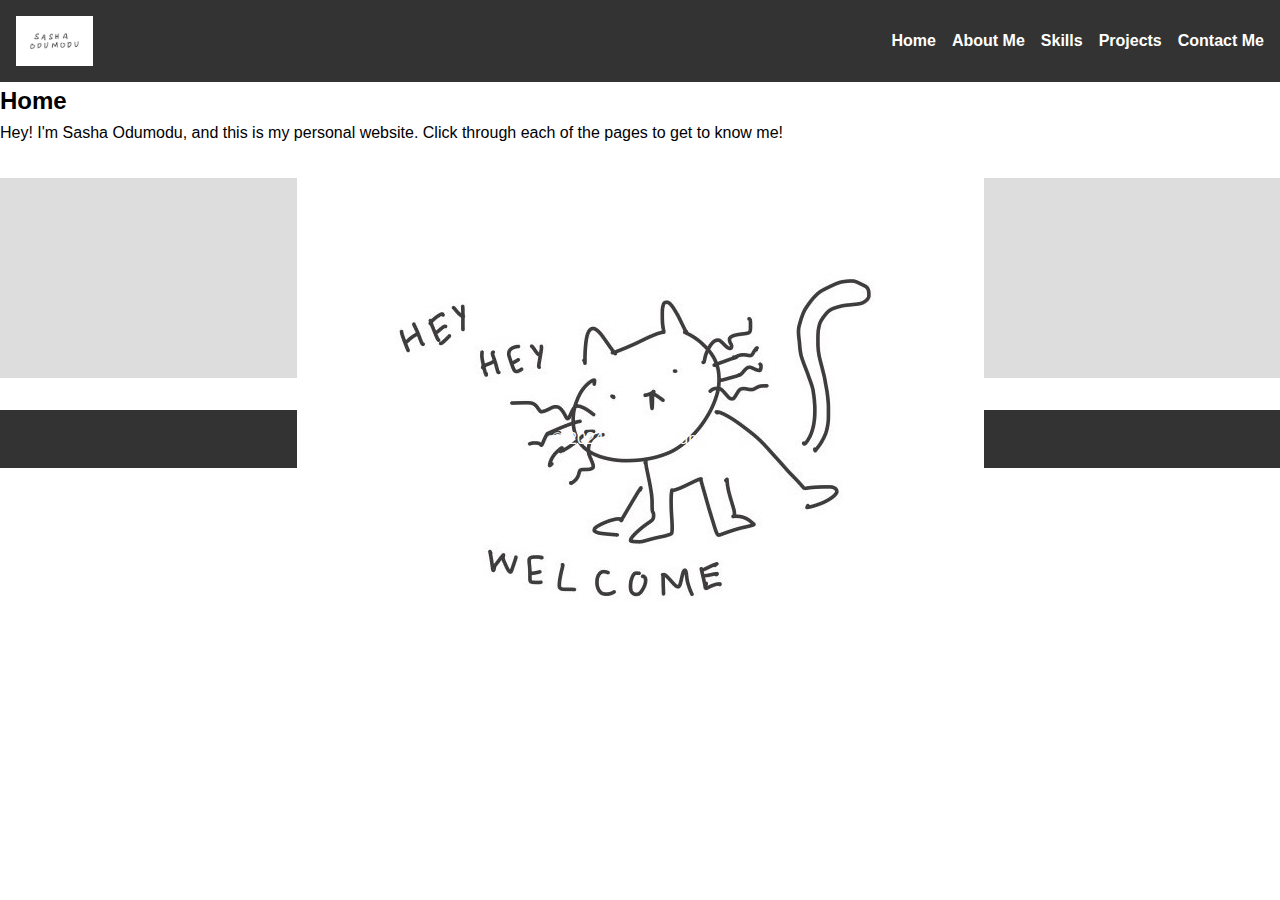
==== index.html @ 013d9e40 "Add files via upload" ====
<!DOCTYPE html>
<html lang="en">
<head>
    <meta charset="UTF-8">
    <meta name="viewport" content="width=device-width, initial-scale=1.0">
    <title>My Personal Website</title>
    <link rel="stylesheet" href="styles.css">
</head>
<body>
	<header class="main-header">
		<div class="logo">
			<!-- Placeholder for the logo image -->
			<img src="logo-placeholder.png" alt="Logo" class="logo-image">
		</div>
		<nav>
			<button class="burger-menu" onclick="toggleMenu()">☰</button>
			<ul id="nav-links" class="nav-links">
				<li><a href="index.html">Home</a></li>
				<li><a href="about.html">About Me</a></li>
				<li><a href="skills.html">Skills</a></li>
				<li><a href="projects.html">Projects</a></li>
				<li><a href="contact.html">Contact Me</a></li>
			</ul>
		</nav>
	</header>

    <main>
        <section class="content">
            <h2>Home</h2>
            <p>Hey! I'm Sasha Odumodu, and this is my personal website. Click through each of the pages to get to know me!</p>
            <div class="image-placeholder"><img src=index.jpg></div>
        </section>
    </main>
    <footer>
        <p>© 2024 Sasha Odumodu</p>
    </footer>
    <script src="scripts.js"></script>
</body>
</html>
---- styles.css ----
body, h1, h2, h3, p, ul, li, a, input, button {
    margin: 0;
    padding: 0;
    box-sizing: border-box;
}
body {
    font-family: Arial, sans-serif;
    line-height: 1.6;
}

.logo {
    display: flex;
    align-items: center;
}
.logo-image {
    height: 50px;
    width: auto;
}
.main-header {
    justify-content: space-between;
}

.main-header {
    background: #333;
    color: #fff;
    padding: 1rem;
    display: flex;
    justify-content: space-between;
    align-items: center;
}
.main-header nav {
    position: relative;
}
.burger-menu {
    display: none;
    background: none;
    color: #fff;
    font-size: 1.5rem;
    border: none;
    cursor: pointer;
}
.nav-links {
    list-style: none;
    display: flex;
    gap: 1rem;
}
.nav-links a {
    text-decoration: none;
    color: #fff;
    font-weight: bold;
}
.image-placeholder {
    height: 200px;
    background: #ddd;
    margin: 2rem 0;
    text-align: center;
    line-height: 200px;
    color: #666;
}
footer {
    background: #333;
    color: #fff;
    text-align: center;
    padding: 1rem 0;
    margin-top: 2rem;
}
@media (max-width: 768px) {
    .burger-menu {
        display: block;
    }
    .nav-links {
        display: none;
        flex-direction: column;
        background: #444;
        position: absolute;
        top: 50px;
        right: 10px;
        width: 200px;
        border-radius: 5px;
        overflow: hidden;
    }
    .nav-links a {
        padding: 0.5rem;
        display: block;
        text-align: center;
    }
    .nav-links.active {
        display: flex;
    }
}
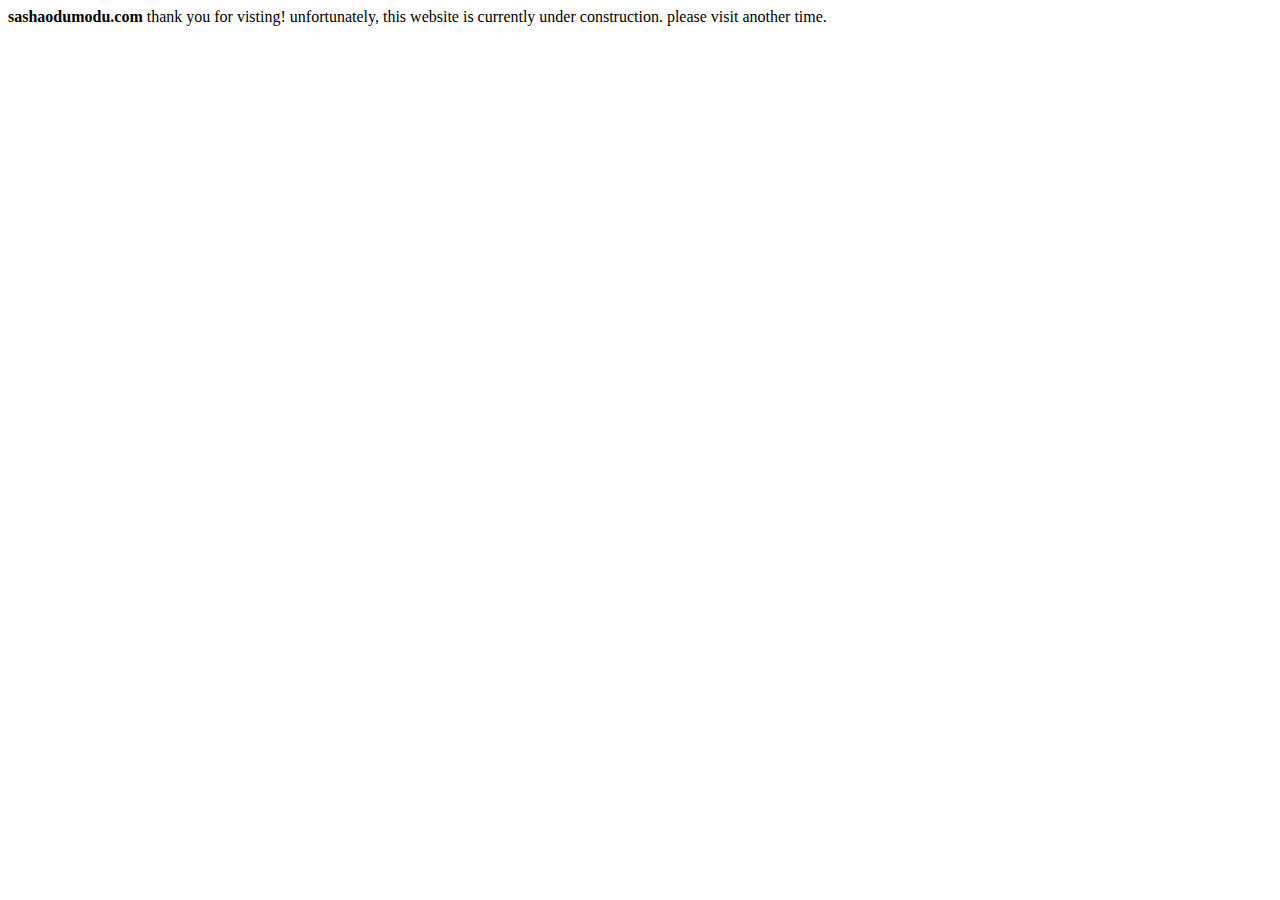
==== commit 9b9851c5: "Update and rename html.html to index.html" ====
--- a/index.html
+++ b/index.html
@@ -3,37 +3,12 @@
 <head>
     <meta charset="UTF-8">
     <meta name="viewport" content="width=device-width, initial-scale=1.0">
-    <title>My Personal Website</title>
-    <link rel="stylesheet" href="styles.css">
+    <title>Test</title>
 </head>
 <body>
-	<header class="main-header">
-		<div class="logo">
-			<!-- Placeholder for the logo image -->
-			<img src="logo-placeholder.png" alt="Logo" class="logo-image">
-		</div>
-		<nav>
-			<button class="burger-menu" onclick="toggleMenu()">☰</button>
-			<ul id="nav-links" class="nav-links">
-				<li><a href="index.html">Home</a></li>
-				<li><a href="about.html">About Me</a></li>
-				<li><a href="skills.html">Skills</a></li>
-				<li><a href="projects.html">Projects</a></li>
-				<li><a href="contact.html">Contact Me</a></li>
-			</ul>
-		</nav>
-	</header>
-
-    <main>
-        <section class="content">
-            <h2>Home</h2>
-            <p>Hey! I'm Sasha Odumodu, and this is my personal website. Click through each of the pages to get to know me!</p>
-            <div class="image-placeholder"><img src=index.jpg></div>
-        </section>
-    </main>
-    <footer>
-        <p>© 2024 Sasha Odumodu</p>
-    </footer>
-    <script src="scripts.js"></script>
+    <strong> sashaodumodu.com </strong>
+	thank you for visting!
+	unfortunately, this website is currently under construction.
+	please visit another time.
 </body>
 </html>
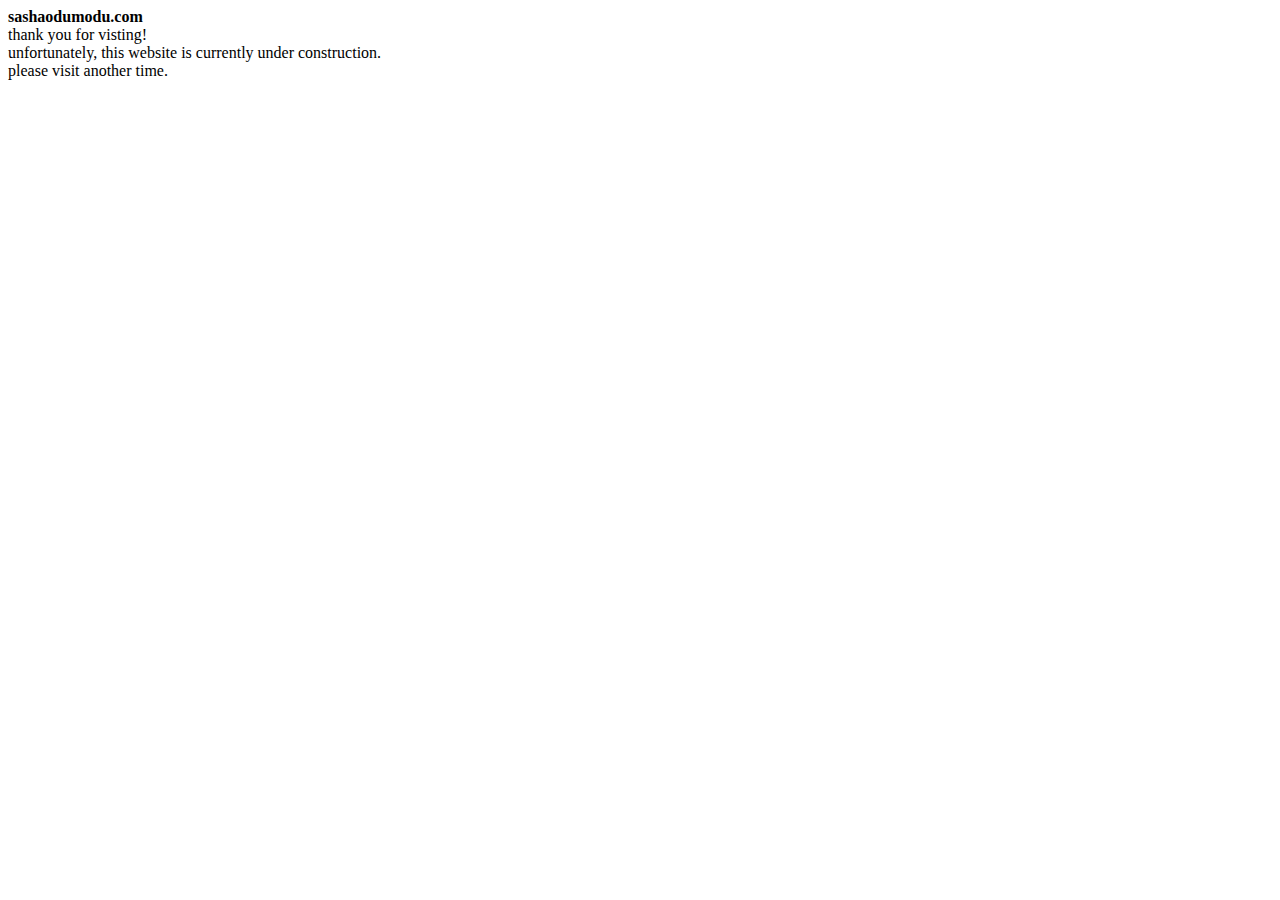
==== commit 0b699500: "Update index.html" ====
--- a/index.html
+++ b/index.html
@@ -6,9 +6,10 @@
     <title>Test</title>
 </head>
 <body>
-    <strong> sashaodumodu.com </strong>
-	thank you for visting!
-	unfortunately, this website is currently under construction.
+    <strong> sashaodumodu.com </strong> <br>
+	thank you for visting! <br>
+	unfortunately, this website is currently under construction. <br>
 	please visit another time.
 </body>
 </html>
+
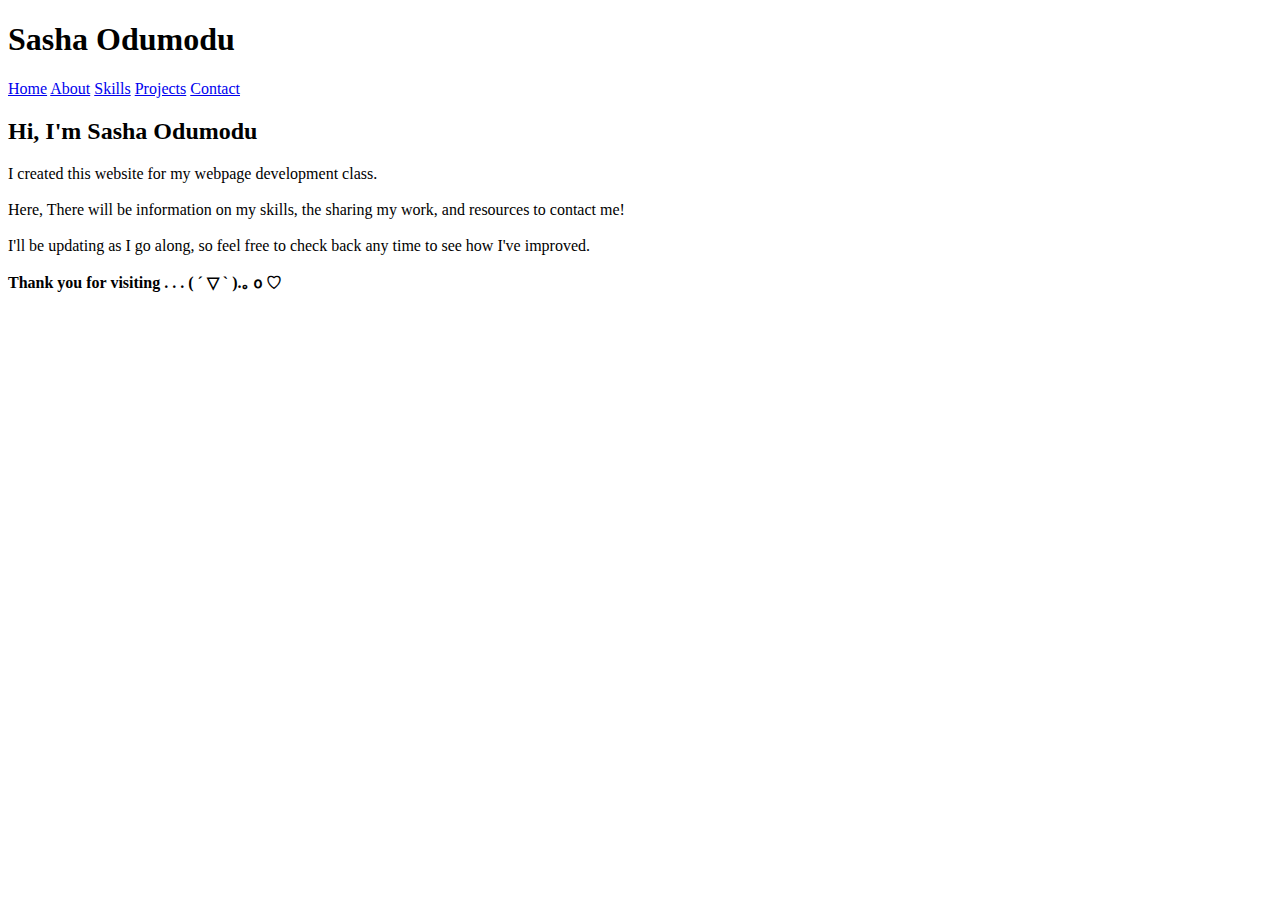
==== commit 2c19b6f8: "Update index.html" ====
--- a/index.html
+++ b/index.html
@@ -1,15 +1,30 @@
 <!DOCTYPE html>
 <html lang="en">
-<head>
-    <meta charset="UTF-8">
-    <meta name="viewport" content="width=device-width, initial-scale=1.0">
-    <title>Test</title>
-</head>
-<body>
-    <strong> sashaodumodu.com </strong> <br>
-	thank you for visting! <br>
-	unfortunately, this website is currently under construction. <br>
-	please visit another time.
-</body>
+	<head>
+		<meta charset="UTF-8">
+		<meta name="viewport" content="width=device-width, initial-scale=1.0">
+		<title>Landing Page</title>
+		<link rel="stylesheet" href="style.css">
+	</head>
+	<body>
+		<header>
+			<h1>Sasha Odumodu</h1>
+			<nav>
+				<a href="index.html">Home</a>
+				<a href="about.html">About</a>
+				<a href="skills.html">Skills</a>
+				<a href="projects.html">Projects</a>
+				<a href="contact.html">Contact</a>
+			</nav>
+		</header>
+		<main>
+			<h2>Hi, I'm Sasha Odumodu</h2>
+			<p> I created this website for my webpage development class. <br>
+				<br> Here, There will be information on my skills, the sharing my work, and resources to contact me! <br>
+				<br> I'll be updating as I go along, so feel free to check back any time to see how I've improved. <br>
+				<br>
+				<strong> Thank you for visiting . . . ( ´ ▽ ` ).｡ｏ♡ </strong>
+			</p>
+		</main>
+	</body>
 </html>
-
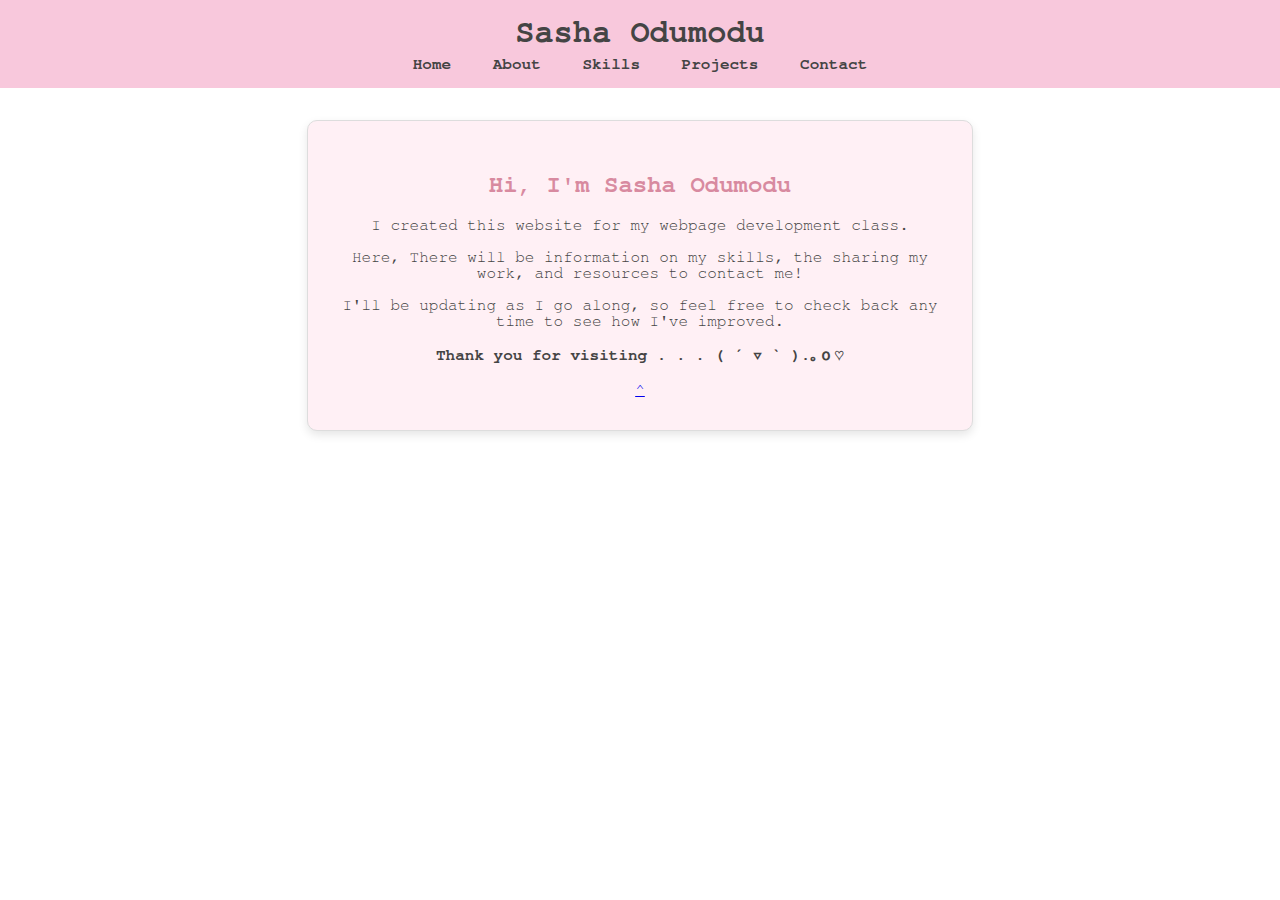
==== commit 58001737: "Update index.html" ====
--- a/index.html
+++ b/index.html
@@ -9,6 +9,7 @@
 	<body>
 		<header>
 			<h1>Sasha Odumodu</h1>
+			<div id="top"></div>
 			<nav>
 				<a href="index.html">Home</a>
 				<a href="about.html">About</a>
@@ -25,6 +26,7 @@
 				<br>
 				<strong> Thank you for visiting . . . ( ´ ▽ ` ).｡ｏ♡ </strong>
 			</p>
+			<a href="#top">^</a>
 		</main>
 	</body>
 </html>
--- a/style.css
+++ b/style.css
@@ -0,0 +1,95 @@
+/* General Styles */
+body {
+  font-family: FreeMono, sans-serif;
+  margin: 0;
+  padding: 0;
+  background-color: #fff;
+  color: #444;
+  text-align: center;
+}
+
+header {
+  font-family: FreeMono, sans-serif;
+  background-color: #f8c8dc;
+  padding: 1rem;
+}
+
+header h1 {
+  margin: 0;
+}
+
+nav {
+  margin-top: 0.5rem;
+}
+
+nav a {
+  text-decoration: none;
+  color: #444;
+  margin: 0 1rem;
+  font-weight: bold;
+}
+
+main {
+  padding: 2rem;
+  max-width: 600px;
+  margin: 2rem auto;
+  background-color: #fff0f5;
+  border: 1px solid #ddd;
+  border-radius: 10px;
+  box-shadow: 0px 4px 10px rgba(0, 0, 0, 0.1);
+}
+
+h2 {
+  color: #d88aa0;
+}
+
+/* Table */
+table {
+  width: 100%;
+  margin: 1rem auto;
+  border-collapse: collapse;
+}
+
+th, td {
+  border: 1px solid #d88aa0;
+  padding: 0.5rem;
+}
+
+/* Form */
+form input, form textarea, form button {
+  width: 100%;
+  padding: 0.7rem;
+  margin: 0.5rem 0;
+  border: 1px solid #d88aa0;
+  border-radius: 5px;
+}
+
+form button {
+  background-color: #f8c8dc;
+  color: #444;
+  font-weight: bold;
+  cursor: pointer;
+}
+
+form button:hover {
+  background-color: #d88aa0;
+  color: white;
+}
+
+/* Project Images */
+.project {
+  margin: 1rem 0;
+}
+
+.project img {
+  max-width: 100%;
+  height: auto;
+}
+
+/* Responsive Design */
+@media (max-width: 600px) {
+  nav a {
+    display: block;
+    margin: 0.5rem 0;
+  }
+}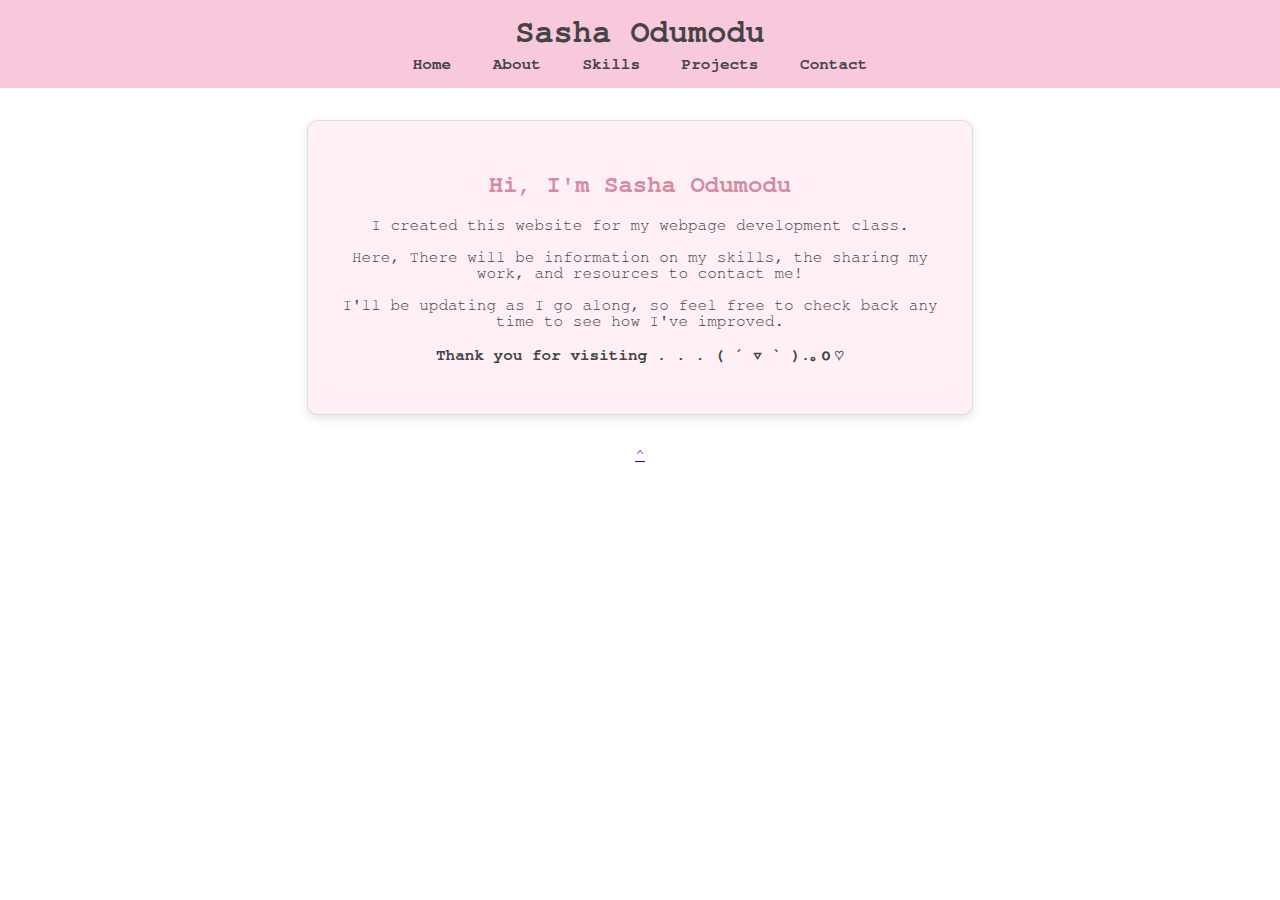
==== commit 68757901: "Update index.html" ====
--- a/index.html
+++ b/index.html
@@ -26,7 +26,7 @@
 				<br>
 				<strong> Thank you for visiting . . . ( ´ ▽ ` ).｡ｏ♡ </strong>
 			</p>
-			<a href="#top">^</a>
 		</main>
+		<a href="#top"> <p> ^ </p> </a>
 	</body>
 </html>
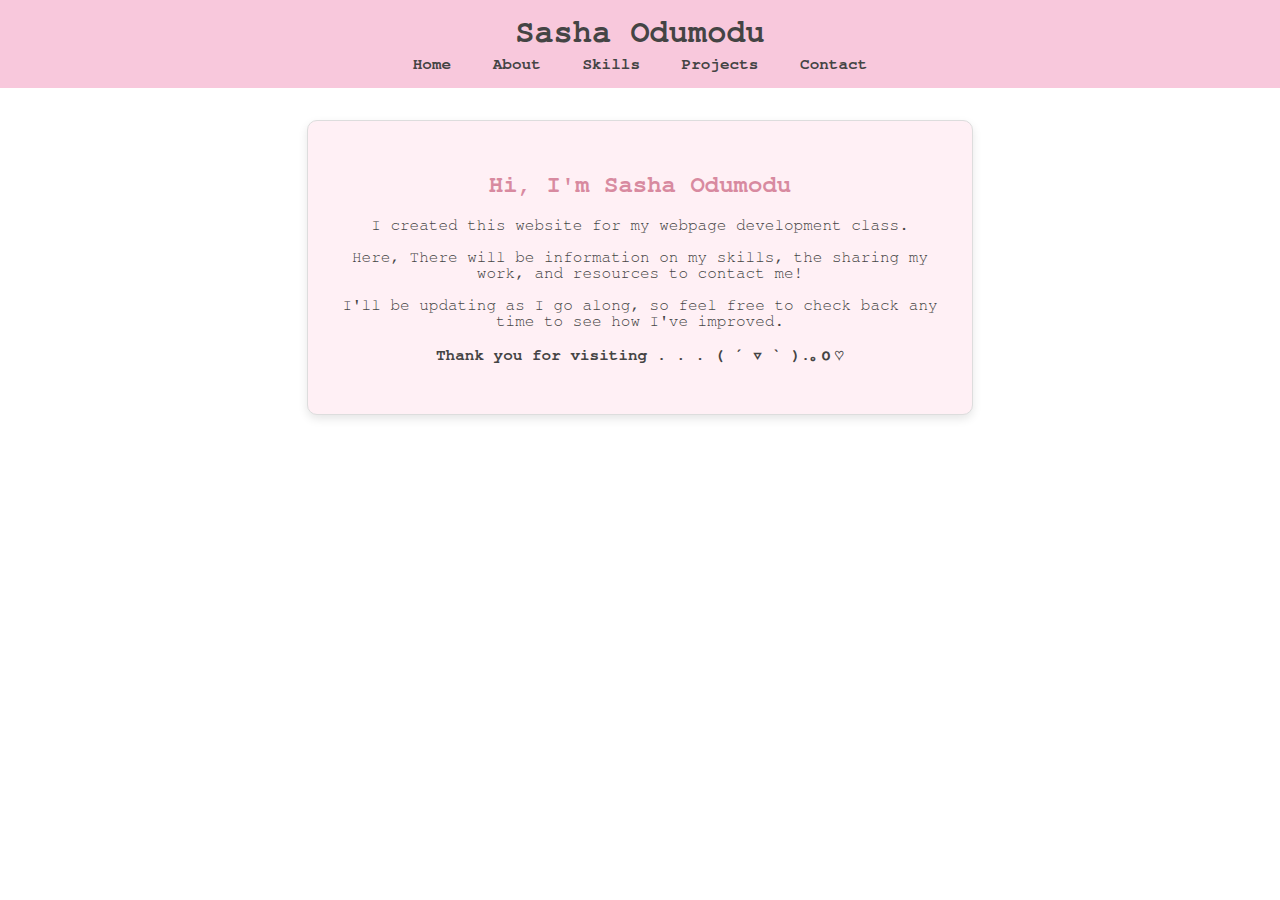
==== commit 52b30716: "Update index.html" ====
--- a/index.html
+++ b/index.html
@@ -27,6 +27,5 @@
 				<strong> Thank you for visiting . . . ( ´ ▽ ` ).｡ｏ♡ </strong>
 			</p>
 		</main>
-		<a href="#top"> <p> ^ </p> </a>
 	</body>
 </html>
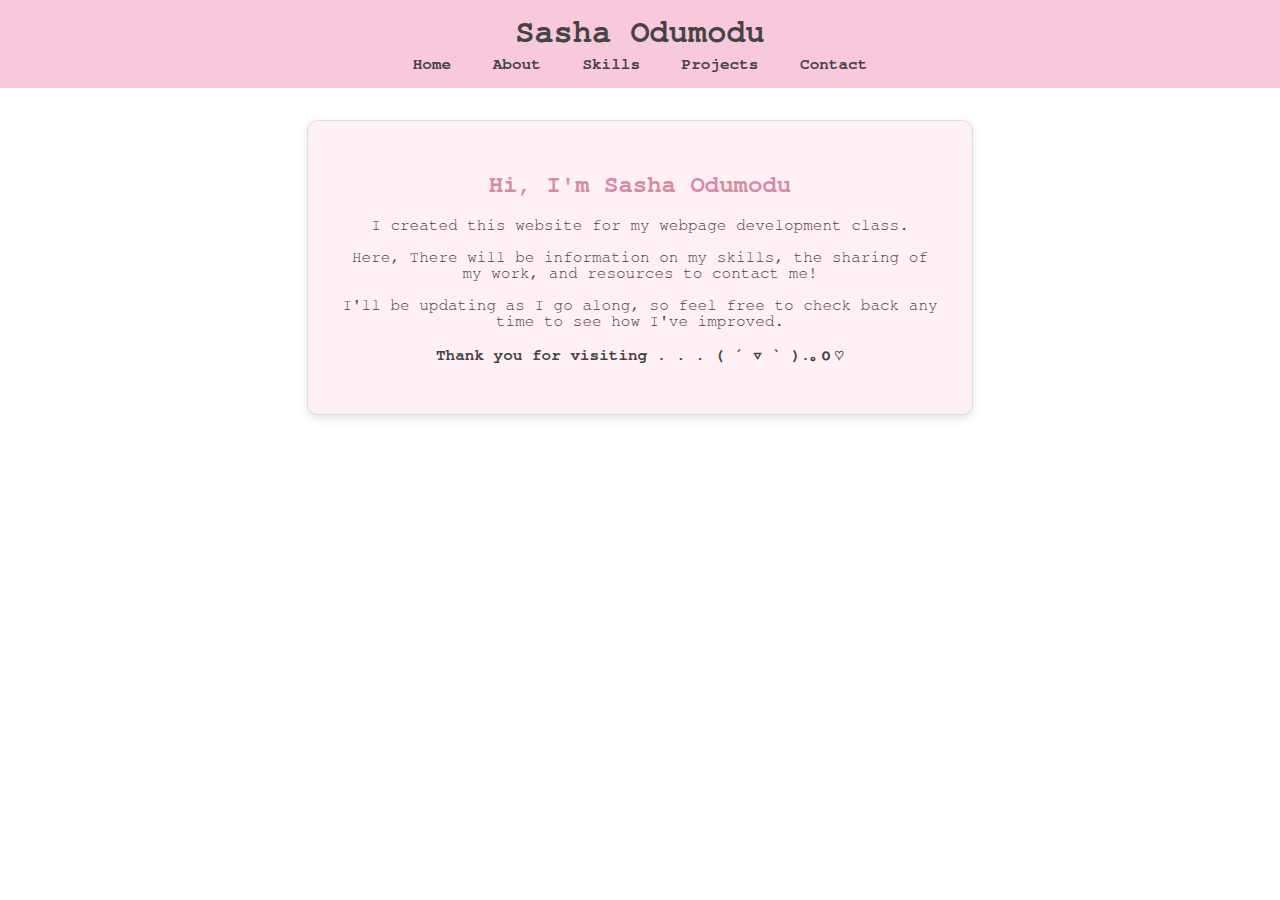
==== commit 457d2dc6: "Update index.html" ====
--- a/index.html
+++ b/index.html
@@ -21,7 +21,7 @@
 		<main>
 			<h2>Hi, I'm Sasha Odumodu</h2>
 			<p> I created this website for my webpage development class. <br>
-				<br> Here, There will be information on my skills, the sharing my work, and resources to contact me! <br>
+				<br> Here, There will be information on my skills, the sharing of my work, and resources to contact me! <br>
 				<br> I'll be updating as I go along, so feel free to check back any time to see how I've improved. <br>
 				<br>
 				<strong> Thank you for visiting . . . ( ´ ▽ ` ).｡ｏ♡ </strong>
--- a/style.css
+++ b/style.css
@@ -43,6 +43,21 @@
   color: #d88aa0;
 }
 
+/* Links */
+a {
+  color: #b3697e;           /* Set the text color */
+  text-decoration: ;    /* Remove underline */
+  font-weight: bold;        /* Make text bold */
+}
+
+a:hover {
+  color: #f0a0a0;           /* Change color on hover */
+}
+
+a:visited {
+  color: #8b3d3d;           /* Set color for visited links */
+}
+
 /* Table */
 table {
   width: 100%;
@@ -76,6 +91,12 @@
   color: white;
 }
 
+form button:active {
+  background-color: #b3697e;
+  color: white;
+}
+
+
 /* Project Images */
 .project {
   margin: 1rem 0;
@@ -92,4 +113,4 @@
     display: block;
     margin: 0.5rem 0;
   }
-}+}
